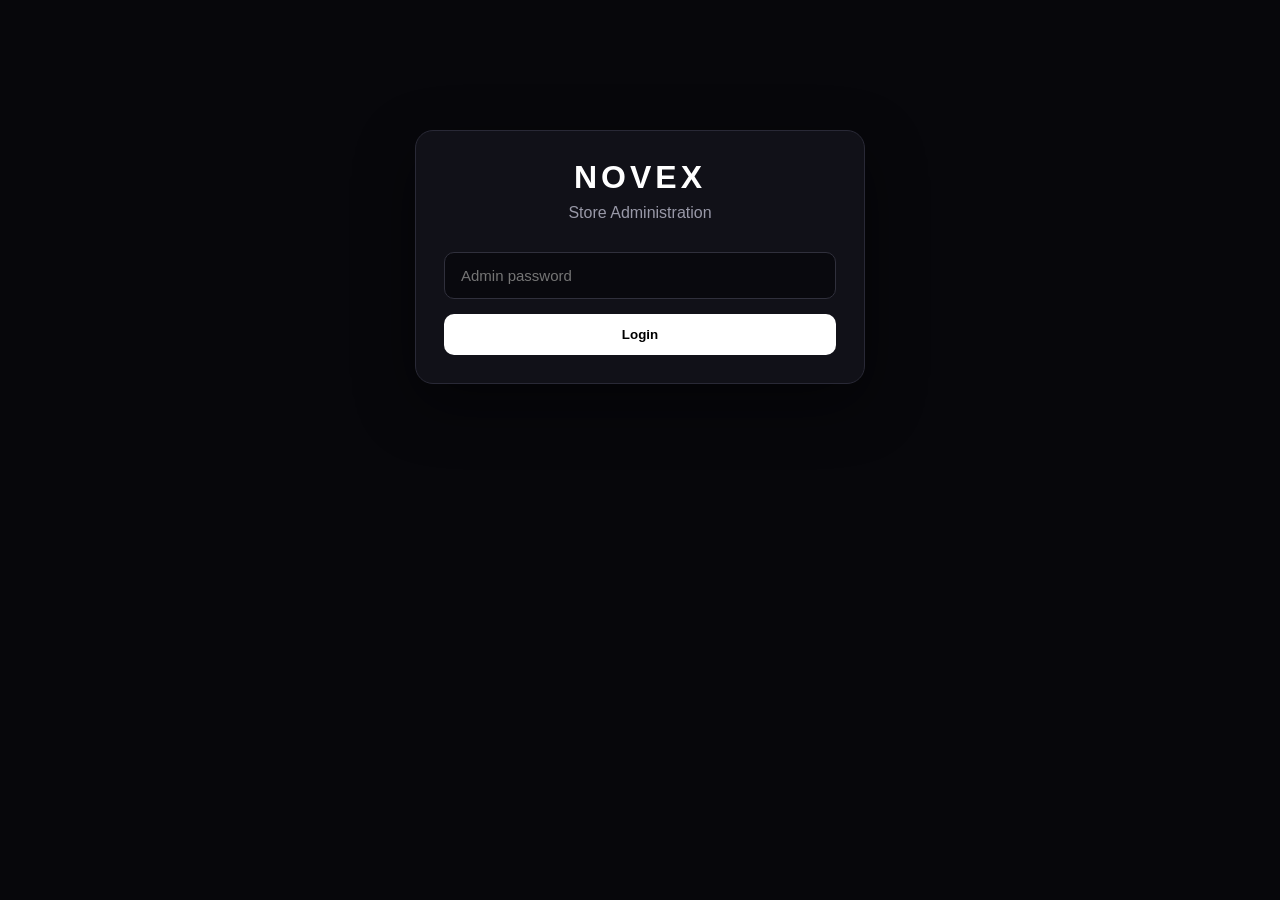
==== admin.html @ 36bc90c6 "Create NOVEX admin panel" ====
<!DOCTYPE html>
<html lang="en">

<head>

    <meta charset="UTF-8">

    <meta
        name="viewport"
        content="width=device-width, initial-scale=1.0">

    <title>NOVEX Admin Panel</title>


    <style>

        * {
            box-sizing: border-box;
        }


        body {

            margin: 0;

            min-height: 100vh;

            font-family:
                Arial,
                Helvetica,
                sans-serif;

            background:
                #07070b;

            color: #ffffff;

            padding: 30px 16px;

        }


        .container {

            width: 100%;

            max-width: 1100px;

            margin: auto;

        }


        .login-card,
        .dashboard {

            background:
                #111118;

            border:
                1px solid #292936;

            border-radius: 18px;

            padding: 28px;

            box-shadow:
                0 20px 60px
                rgba(0,0,0,.45);

        }


        .login-card {

            max-width: 450px;

            margin:
                100px auto;

            text-align: center;

        }


        .logo {

            font-size: 32px;

            font-weight: 900;

            letter-spacing: 4px;

            margin-bottom: 8px;

        }


        .subtitle {

            color: #9999a8;

            margin-bottom: 30px;

        }


        input {

            width: 100%;

            padding: 14px 16px;

            background: #09090e;

            border:
                1px solid #30303c;

            color: white;

            border-radius: 10px;

            outline: none;

            font-size: 15px;

        }


        input:focus {

            border-color: #7777ff;

        }


        button {

            border: 0;

            border-radius: 10px;

            padding: 13px 20px;

            font-weight: 700;

            cursor: pointer;

        }


        .login-button {

            width: 100%;

            margin-top: 15px;

            background: #ffffff;

            color: #000000;

        }


        .login-button:hover {

            opacity: .88;

        }


        .error {

            color: #ff6b6b;

            margin-top: 15px;

            display: none;

        }


        .dashboard {

            display: none;

        }


        .topbar {

            display: flex;

            justify-content:
                space-between;

            align-items: center;

            gap: 15px;

            margin-bottom: 25px;

            flex-wrap: wrap;

        }


        .title {

            font-size: 28px;

            font-weight: 800;

        }


        .logout {

            background: #22222c;

            color: white;

        }


        .stats {

            display: grid;

            grid-template-columns:
                repeat(3, 1fr);

            gap: 15px;

            margin-bottom: 25px;

        }


        .stat {

            background: #0b0b10;

            border:
                1px solid #292936;

            border-radius: 14px;

            padding: 20px;

        }


        .stat-label {

            color: #9999a8;

            font-size: 13px;

        }


        .stat-number {

            font-size: 30px;

            font-weight: 800;

            margin-top: 8px;

        }


        .orders {

            display: flex;

            flex-direction: column;

            gap: 15px;

        }


        .order {

            background: #0b0b10;

            border:
                1px solid #292936;

            border-radius: 14px;

            padding: 20px;

        }


        .order-header {

            display: flex;

            justify-content:
                space-between;

            align-items: center;

            gap: 10px;

            flex-wrap: wrap;

            margin-bottom: 15px;

        }


        .order-id {

            font-weight: 800;

            font-size: 17px;

        }


        .status {

            padding: 6px 10px;

            border-radius: 999px;

            font-size: 12px;

            font-weight: 800;

        }


        .pending {

            background: #332900;

            color: #ffd43b;

        }


        .approved {

            background: #06351d;

            color: #52e08a;

        }


        .rejected {

            background: #3b0b0b;

            color: #ff7777;

        }


        .details {

            display: grid;

            grid-template-columns:
                repeat(2, 1fr);

            gap: 10px;

            color: #ccccd6;

        }


        .detail {

            background: #111118;

            padding: 12px;

            border-radius: 9px;

        }


        .detail strong {

            display: block;

            color: #888896;

            font-size: 11px;

            text-transform: uppercase;

            margin-bottom: 5px;

        }


        .actions {

            display: flex;

            gap: 10px;

            margin-top: 18px;

        }


        .approve {

            background: #1c9c58;

            color: white;

        }


        .reject {

            background: #b83333;

            color: white;

        }


        .refresh {

            background: white;

            color: black;

        }


        .empty {

            text-align: center;

            padding: 50px 20px;

            color: #888896;

        }


        .loading {

            text-align: center;

            padding: 40px;

            color: #9999a8;

        }


        @media (max-width: 700px) {

            .stats {

                grid-template-columns: 1fr;

            }


            .details {

                grid-template-columns: 1fr;

            }


            .actions {

                flex-direction: column;

            }


            .actions button {

                width: 100%;

            }

        }

    </style>

</head>


<body>


<div class="container">


    <!-- LOGIN -->

    <div
        class="login-card"
        id="loginCard">

        <div class="logo">
            NOVEX
        </div>

        <div class="subtitle">
            Store Administration
        </div>


        <input
            type="password"
            id="passwordInput"
            placeholder="Admin password">


        <button
            class="login-button"
            id="loginButton">

            Login

        </button>


        <div
            class="error"
            id="loginError">

            Incorrect admin password.

        </div>

    </div>



    <!-- DASHBOARD -->

    <div
        class="dashboard"
        id="dashboard">


        <div class="topbar">

            <div>

                <div class="title">
                    NOVEX Admin
                </div>

                <div class="subtitle">
                    Order Management
                </div>

            </div>


            <div>

                <button
                    class="refresh"
                    onclick="loadOrders()">

                    ↻ Refresh

                </button>


                <button
                    class="logout"
                    onclick="logout()">

                    Logout

                </button>

            </div>

        </div>



        <!-- STATS -->

        <div class="stats">


            <div class="stat">

                <div class="stat-label">
                    Total Orders
                </div>

                <div
                    class="stat-number"
                    id="totalOrders">

                    0

                </div>

            </div>


            <div class="stat">

                <div class="stat-label">
                    Pending
                </div>

                <div
                    class="stat-number"
                    id="pendingOrders">

                    0

                </div>

            </div>


            <div class="stat">

                <div class="stat-label">
                    Approved
                </div>

                <div
                    class="stat-number"
                    id="approvedOrders">

                    0

                </div>

            </div>


        </div>



        <!-- ORDERS -->

        <div
            class="orders"
            id="orders">

            <div class="loading">
                Loading orders...
            </div>

        </div>


    </div>

</div>



<script>


// ==========================================
// CONFIG
// ==========================================

const API_URL =
    "https://novex-store-api.jainprathmesh031.workers.dev";


// ==========================================
// ADMIN PASSWORD
// ==========================================

let adminPassword = "";


// ==========================================
// LOGIN
// ==========================================

document
    .getElementById("loginButton")
    .addEventListener(
        "click",
        login
    );


document
    .getElementById("passwordInput")
    .addEventListener(
        "keydown",
        function(event) {

            if (
                event.key === "Enter"
            ) {

                login();

            }

        }
    );


async function login() {

    const password =
        document
            .getElementById("passwordInput")
            .value
            .trim();


    if (!password) {

        document
            .getElementById("loginError")
            .textContent =
                "Enter your admin password.";

        document
            .getElementById("loginError")
            .style.display =
                "block";

        return;

    }


    adminPassword =
        password;


    const success =
        await loadOrders();


    if (success) {

        document
            .getElementById("loginCard")
            .style.display =
                "none";

        document
            .getElementById("dashboard")
            .style.display =
                "block";

    } else {

        adminPassword = "";

        document
            .getElementById("loginError")
            .textContent =
                "Incorrect admin password.";

        document
            .getElementById("loginError")
            .style.display =
                "block";

    }

}


// ==========================================
// LOAD ORDERS
// ==========================================

async function loadOrders() {

    try {

        const response =
            await fetch(
                API_URL +
                "/api/admin/orders",
                {

                    method: "GET",

                    headers: {

                        "X-Admin-Password":
                            adminPassword

                    }

                }
            );


        const result =
            await response.json();


        console.log(
            "ADMIN ORDERS:",
            result
        );


        if (
            !response.ok ||
            !result.success
        ) {

            return false;

        }


        displayOrders(
            result.orders || []
        );


        return true;


    } catch (error) {

        console.error(
            "ADMIN ERROR:",
            error
        );

        return false;

    }

}


// ==========================================
// DISPLAY ORDERS
// ==========================================

function displayOrders(orders) {


    const ordersContainer =
        document.getElementById(
            "orders"
        );


    const total =
        orders.length;


    const pending =
        orders.filter(
            order =>
                order.status === "PENDING"
        ).length;


    const approved =
        orders.filter(
            order =>
                order.status === "APPROVED"
        ).length;


    document
        .getElementById("totalOrders")
        .textContent =
            total;


    document
        .getElementById("pendingOrders")
        .textContent =
            pending;


    document
        .getElementById("approvedOrders")
        .textContent =
            approved;


    if (!orders.length) {

        ordersContainer.innerHTML = `

            <div class="empty">

                No orders found.

            </div>

        `;

        return;

    }


    ordersContainer.innerHTML =
        orders
            .map(
                order =>
                    createOrderHTML(order)
            )
            .join("");

}


// ==========================================
// CREATE ORDER CARD
// ==========================================

function createOrderHTML(order) {


    const status =
        String(
            order.status || "PENDING"
        ).toLowerCase();


    const buttons =
        order.status === "PENDING"

            ? `

                <div class="actions">

                    <button
                        class="approve"
                        onclick="approveOrder('${order.order_id}')">

                        ✓ Approve

                    </button>

                    <button
                        class="reject"
                        onclick="rejectOrder('${order.order_id}')">

                        ✕ Reject

                    </button>

                </div>

              `

            : "";


    return `

        <div class="order">


            <div class="order-header">

                <div class="order-id">

                    ${escapeHTML(
                        order.order_id
                    )}

                </div>


                <div
                    class="status ${status}">

                    ${escapeHTML(
                        order.status
                    )}

                </div>

            </div>


            <div class="details">


                <div class="detail">

                    <strong>
                        Minecraft IGN
                    </strong>

                    ${escapeHTML(
                        order.minecraft_ign
                    )}

                </div>


                <div class="detail">

                    <strong>
                        Rank
                    </strong>

                    ${escapeHTML(
                        order.rank
                    )}

                </div>


                <div class="detail">

                    <strong>
                        Amount
                    </strong>

                    ₹${escapeHTML(
                        String(order.amount)
                    )}

                </div>


                <div class="detail">

                    <strong>
                        UTR
                    </strong>

                    ${escapeHTML(
                        order.utr
                    )}

                </div>


            </div>


            ${buttons}


        </div>

    `;

}


// ==========================================
// APPROVE
// ==========================================

async function approveOrder(orderId) {

    if (
        !confirm(
            "Approve this order?"
        )
    ) {

        return;

    }


    await updateOrder(
        "/api/admin/approve",
        orderId
    );

}


// ==========================================
// REJECT
// ==========================================

async function rejectOrder(orderId) {

    if (
        !confirm(
            "Reject this order?"
        )
    ) {

        return;

    }


    await updateOrder(
        "/api/admin/reject",
        orderId
    );

}


// ==========================================
// UPDATE ORDER
// ==========================================

async function updateOrder(
    endpoint,
    orderId
) {

    try {

        const response =
            await fetch(
                API_URL + endpoint,
                {

                    method: "POST",

                    headers: {

                        "Content-Type":
                            "application/json",

                        "X-Admin-Password":
                            adminPassword

                    },

                    body: JSON.stringify({

                        order_id:
                            orderId

                    })

                }
            );


        const result =
            await response.json();


        if (
            !response.ok ||
            !result.success
        ) {

            alert(
                result.error ||
                "Unable to update order."
            );

            return;

        }


        alert(
            result.message
        );


        await loadOrders();


    } catch (error) {

        console.error(error);

        alert(
            "Unable to connect to server."
        );

    }

}


// ==========================================
// LOGOUT
// ==========================================

function logout() {

    adminPassword = "";


    document
        .getElementById("dashboard")
        .style.display =
            "none";


    document
        .getElementById("loginCard")
        .style.display =
            "block";


    document
        .getElementById("passwordInput")
        .value =
            "";


}


// ==========================================
// SECURITY
// ==========================================

function escapeHTML(value) {

    return String(value ?? "")
        .replace(
            /&/g,
            "&amp;"
        )
        .replace(
            /</g,
            "&lt;"
        )
        .replace(
            />/g,
            "&gt;"
        )
        .replace(
            /"/g,
            "&quot;"
        )
        .replace(
            /'/g,
            "&#039;"
        );

}

</script>


</body>

</html>
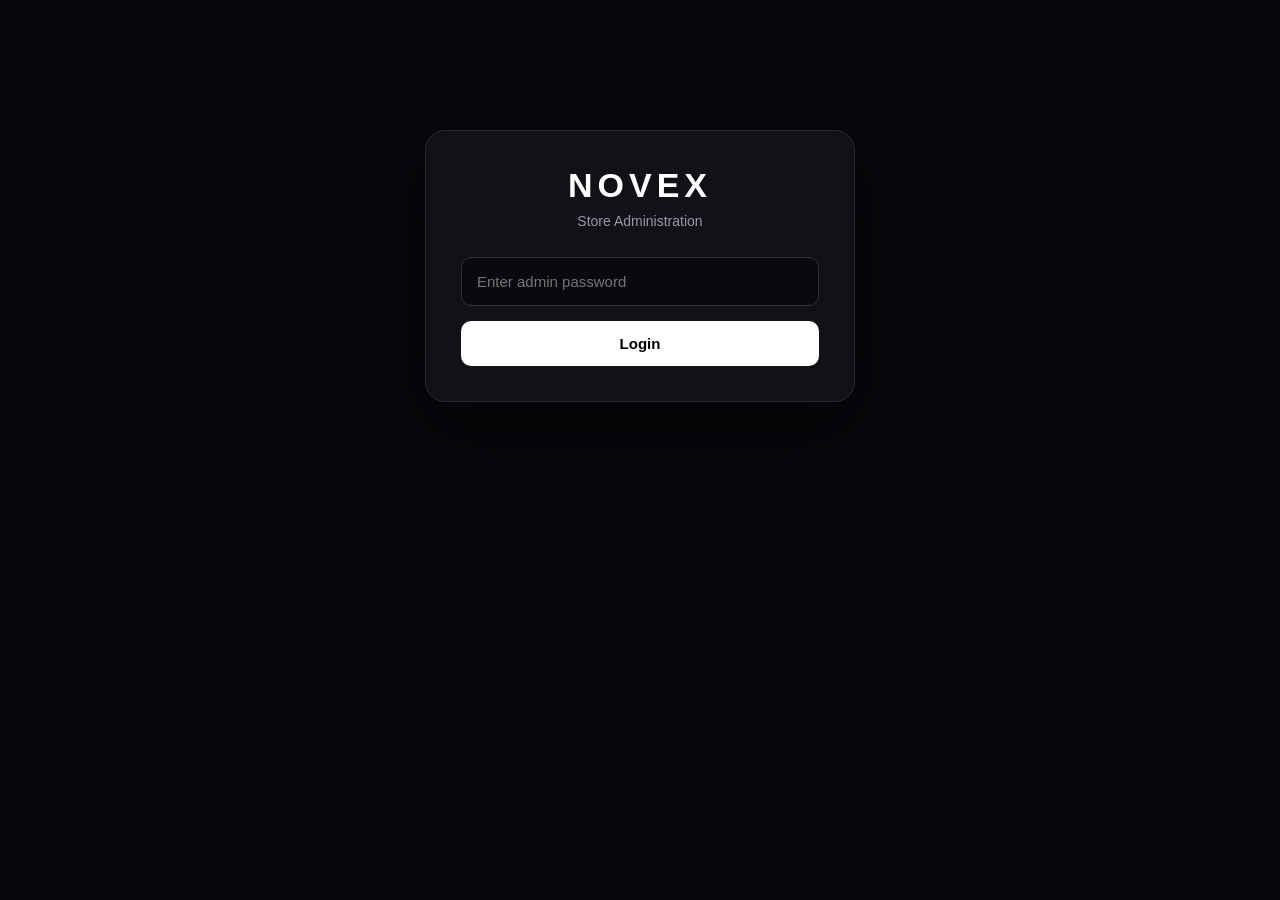
==== commit 531d8a4c: "Replace NOVEX admin panel" ====
--- a/admin.html
+++ b/admin.html
@@ -18,23 +18,21 @@
             box-sizing: border-box;
         }
 
-
         body {
 
             margin: 0;
 
             min-height: 100vh;
+
+            background: #07070b;
+
+            color: #ffffff;
 
             font-family:
                 Arial,
                 Helvetica,
                 sans-serif;
 
-            background:
-                #07070b;
-
-            color: #ffffff;
-
             padding: 30px 16px;
 
         }
@@ -51,177 +49,231 @@
         }
 
 
-        .login-card,
+        /* =========================
+           LOGIN
+        ========================= */
+
+        .login-card {
+
+            width: 100%;
+
+            max-width: 430px;
+
+            margin: 100px auto;
+
+            padding: 35px;
+
+            background: #111118;
+
+            border: 1px solid #292936;
+
+            border-radius: 20px;
+
+            text-align: center;
+
+            box-shadow:
+                0 25px 70px
+                rgba(0,0,0,.45);
+
+        }
+
+
+        .logo {
+
+            font-size: 34px;
+
+            font-weight: 900;
+
+            letter-spacing: 5px;
+
+            margin-bottom: 8px;
+
+        }
+
+
+        .subtitle {
+
+            color: #9999a8;
+
+            font-size: 14px;
+
+            margin-bottom: 28px;
+
+        }
+
+
+        .input {
+
+            width: 100%;
+
+            padding: 15px;
+
+            border-radius: 10px;
+
+            border: 1px solid #30303c;
+
+            background: #09090e;
+
+            color: white;
+
+            font-size: 15px;
+
+            outline: none;
+
+        }
+
+
+        .input:focus {
+
+            border-color: #7777ff;
+
+        }
+
+
+        .login-button {
+
+            width: 100%;
+
+            margin-top: 15px;
+
+            padding: 14px;
+
+            border: none;
+
+            border-radius: 10px;
+
+            background: white;
+
+            color: black;
+
+            font-size: 15px;
+
+            font-weight: 800;
+
+            cursor: pointer;
+
+        }
+
+
+        .login-button:hover {
+
+            opacity: .88;
+
+        }
+
+
+        .login-button:disabled {
+
+            opacity: .5;
+
+            cursor: wait;
+
+        }
+
+
+        .error {
+
+            display: none;
+
+            margin-top: 15px;
+
+            color: #ff7070;
+
+            font-size: 14px;
+
+            line-height: 1.5;
+
+        }
+
+
+        /* =========================
+           DASHBOARD
+        ========================= */
+
         .dashboard {
 
-            background:
-                #111118;
-
-            border:
-                1px solid #292936;
-
-            border-radius: 18px;
-
-            padding: 28px;
-
-            box-shadow:
-                0 20px 60px
-                rgba(0,0,0,.45);
-
-        }
-
-
-        .login-card {
-
-            max-width: 450px;
-
-            margin:
-                100px auto;
-
-            text-align: center;
-
-        }
-
-
-        .logo {
-
-            font-size: 32px;
+            display: none;
+
+        }
+
+
+        .topbar {
+
+            display: flex;
+
+            justify-content: space-between;
+
+            align-items: center;
+
+            gap: 15px;
+
+            flex-wrap: wrap;
+
+            margin-bottom: 25px;
+
+        }
+
+
+        .title {
+
+            font-size: 30px;
 
             font-weight: 900;
 
-            letter-spacing: 4px;
-
-            margin-bottom: 8px;
-
-        }
-
-
-        .subtitle {
-
-            color: #9999a8;
-
-            margin-bottom: 30px;
-
-        }
-
-
-        input {
-
-            width: 100%;
-
-            padding: 14px 16px;
-
-            background: #09090e;
-
-            border:
-                1px solid #30303c;
+        }
+
+
+        .top-buttons {
+
+            display: flex;
+
+            gap: 10px;
+
+        }
+
+
+        button {
+
+            cursor: pointer;
+
+        }
+
+
+        .refresh-button,
+        .logout-button {
+
+            padding: 12px 18px;
+
+            border-radius: 10px;
+
+            border: none;
+
+            font-weight: 800;
+
+        }
+
+
+        .refresh-button {
+
+            background: white;
+
+            color: black;
+
+        }
+
+
+        .logout-button {
+
+            background: #24242e;
 
             color: white;
 
-            border-radius: 10px;
-
-            outline: none;
-
-            font-size: 15px;
-
-        }
-
-
-        input:focus {
-
-            border-color: #7777ff;
-
-        }
-
-
-        button {
-
-            border: 0;
-
-            border-radius: 10px;
-
-            padding: 13px 20px;
-
-            font-weight: 700;
-
-            cursor: pointer;
-
-        }
-
-
-        .login-button {
-
-            width: 100%;
-
-            margin-top: 15px;
-
-            background: #ffffff;
-
-            color: #000000;
-
-        }
-
-
-        .login-button:hover {
-
-            opacity: .88;
-
-        }
-
-
-        .error {
-
-            color: #ff6b6b;
-
-            margin-top: 15px;
-
-            display: none;
-
-        }
-
-
-        .dashboard {
-
-            display: none;
-
-        }
-
-
-        .topbar {
-
-            display: flex;
-
-            justify-content:
-                space-between;
-
-            align-items: center;
-
-            gap: 15px;
-
-            margin-bottom: 25px;
-
-            flex-wrap: wrap;
-
-        }
-
-
-        .title {
-
-            font-size: 28px;
-
-            font-weight: 800;
-
-        }
-
-
-        .logout {
-
-            background: #22222c;
-
-            color: white;
-
-        }
-
+        }
+
+
+        /* =========================
+           STATS
+        ========================= */
 
         .stats {
 
@@ -239,69 +291,70 @@
 
         .stat {
 
-            background: #0b0b10;
-
-            border:
-                1px solid #292936;
-
-            border-radius: 14px;
+            padding: 22px;
+
+            background: #111118;
+
+            border: 1px solid #292936;
+
+            border-radius: 15px;
+
+        }
+
+
+        .stat-label {
+
+            color: #9999a8;
+
+            font-size: 13px;
+
+        }
+
+
+        .stat-number {
+
+            font-size: 32px;
+
+            font-weight: 900;
+
+            margin-top: 8px;
+
+        }
+
+
+        /* =========================
+           ORDERS
+        ========================= */
+
+        .orders {
+
+            display: flex;
+
+            flex-direction: column;
+
+            gap: 15px;
+
+        }
+
+
+        .order {
 
             padding: 20px;
 
-        }
-
-
-        .stat-label {
-
-            color: #9999a8;
-
-            font-size: 13px;
-
-        }
-
-
-        .stat-number {
-
-            font-size: 30px;
-
-            font-weight: 800;
-
-            margin-top: 8px;
-
-        }
-
-
-        .orders {
+            background: #111118;
+
+            border: 1px solid #292936;
+
+            border-radius: 15px;
+
+        }
+
+
+        .order-header {
 
             display: flex;
 
-            flex-direction: column;
-
-            gap: 15px;
-
-        }
-
-
-        .order {
-
-            background: #0b0b10;
-
-            border:
-                1px solid #292936;
-
-            border-radius: 14px;
-
-            padding: 20px;
-
-        }
-
-
-        .order-header {
-
-            display: flex;
-
-            justify-content:
-                space-between;
+            justify-content: space-between;
 
             align-items: center;
 
@@ -309,36 +362,36 @@
 
             flex-wrap: wrap;
 
-            margin-bottom: 15px;
+            margin-bottom: 16px;
 
         }
 
 
         .order-id {
 
-            font-weight: 800;
-
             font-size: 17px;
 
+            font-weight: 900;
+
         }
 
 
         .status {
 
-            padding: 6px 10px;
+            padding: 7px 12px;
 
             border-radius: 999px;
 
             font-size: 12px;
 
-            font-weight: 800;
+            font-weight: 900;
 
         }
 
 
         .pending {
 
-            background: #332900;
+            background: #3b3000;
 
             color: #ffd43b;
 
@@ -349,14 +402,14 @@
 
             background: #06351d;
 
-            color: #52e08a;
+            color: #55e38b;
 
         }
 
 
         .rejected {
 
-            background: #3b0b0b;
+            background: #3c0b0b;
 
             color: #ff7777;
 
@@ -372,93 +425,96 @@
 
             gap: 10px;
 
-            color: #ccccd6;
-
         }
 
 
         .detail {
 
+            padding: 13px;
+
+            background: #0b0b10;
+
+            border-radius: 10px;
+
+            color: #ddddE5;
+
+            word-break: break-word;
+
+        }
+
+
+        .detail-label {
+
+            display: block;
+
+            color: #888896;
+
+            font-size: 11px;
+
+            text-transform: uppercase;
+
+            margin-bottom: 5px;
+
+        }
+
+
+        .actions {
+
+            display: flex;
+
+            gap: 10px;
+
+            margin-top: 18px;
+
+        }
+
+
+        .approve-button,
+        .reject-button {
+
+            padding: 12px 18px;
+
+            border: none;
+
+            border-radius: 9px;
+
+            font-weight: 800;
+
+        }
+
+
+        .approve-button {
+
+            background: #1d9c58;
+
+            color: white;
+
+        }
+
+
+        .reject-button {
+
+            background: #b83333;
+
+            color: white;
+
+        }
+
+
+        .empty,
+        .loading {
+
+            padding: 50px 20px;
+
+            text-align: center;
+
+            color: #888896;
+
             background: #111118;
 
-            padding: 12px;
-
-            border-radius: 9px;
-
-        }
-
-
-        .detail strong {
-
-            display: block;
-
-            color: #888896;
-
-            font-size: 11px;
-
-            text-transform: uppercase;
-
-            margin-bottom: 5px;
-
-        }
-
-
-        .actions {
-
-            display: flex;
-
-            gap: 10px;
-
-            margin-top: 18px;
-
-        }
-
-
-        .approve {
-
-            background: #1c9c58;
-
-            color: white;
-
-        }
-
-
-        .reject {
-
-            background: #b83333;
-
-            color: white;
-
-        }
-
-
-        .refresh {
-
-            background: white;
-
-            color: black;
-
-        }
-
-
-        .empty {
-
-            text-align: center;
-
-            padding: 50px 20px;
-
-            color: #888896;
-
-        }
-
-
-        .loading {
-
-            text-align: center;
-
-            padding: 40px;
-
-            color: #9999a8;
+            border: 1px solid #292936;
+
+            border-radius: 15px;
 
         }
 
@@ -486,7 +542,8 @@
             }
 
 
-            .actions button {
+            .approve-button,
+            .reject-button {
 
                 width: 100%;
 
@@ -505,25 +562,31 @@
 <div class="container">
 
 
-    <!-- LOGIN -->
+    <!-- ==================================
+         LOGIN SCREEN
+    =================================== -->
 
     <div
         class="login-card"
         id="loginCard">
 
+
         <div class="logo">
             NOVEX
         </div>
 
+
         <div class="subtitle">
             Store Administration
         </div>
 
 
         <input
+            class="input"
+            id="passwordInput"
             type="password"
-            id="passwordInput"
-            placeholder="Admin password">
+            placeholder="Enter admin password"
+            autocomplete="current-password">
 
 
         <button
@@ -539,15 +602,16 @@
             class="error"
             id="loginError">
 
-            Incorrect admin password.
-
         </div>
 
+
     </div>
 
 
 
-    <!-- DASHBOARD -->
+    <!-- ==================================
+         ADMIN DASHBOARD
+    =================================== -->
 
     <div
         class="dashboard"
@@ -556,6 +620,7 @@
 
         <div class="topbar">
 
+
             <div>
 
                 <div class="title">
@@ -563,17 +628,18 @@
                 </div>
 
                 <div class="subtitle">
-                    Order Management
+                    Store Order Management
                 </div>
 
             </div>
 
 
-            <div>
+            <div class="top-buttons">
+
 
                 <button
-                    class="refresh"
-                    onclick="loadOrders()">
+                    class="refresh-button"
+                    id="refreshButton">
 
                     ↻ Refresh
 
@@ -581,20 +647,24 @@
 
 
                 <button
-                    class="logout"
-                    onclick="logout()">
+                    class="logout-button"
+                    id="logoutButton">
 
                     Logout
 
                 </button>
 
+
             </div>
 
+
         </div>
 
 
 
-        <!-- STATS -->
+        <!-- ==================================
+             STATISTICS
+        =================================== -->
 
         <div class="stats">
 
@@ -619,7 +689,7 @@
             <div class="stat">
 
                 <div class="stat-label">
-                    Pending
+                    Pending Orders
                 </div>
 
                 <div
@@ -636,7 +706,7 @@
             <div class="stat">
 
                 <div class="stat-label">
-                    Approved
+                    Approved Orders
                 </div>
 
                 <div
@@ -654,7 +724,9 @@
 
 
 
-        <!-- ORDERS -->
+        <!-- ==================================
+             ORDERS
+        =================================== -->
 
         <div
             class="orders"
@@ -669,6 +741,7 @@
 
     </div>
 
+
 </div>
 
 
@@ -676,71 +749,125 @@
 <script>
 
 
-// ==========================================
-// CONFIG
-// ==========================================
+/* =========================================
+   CONFIGURATION
+========================================= */
+
 
 const API_URL =
     "https://novex-store-api.jainprathmesh031.workers.dev";
 
 
-// ==========================================
-// ADMIN PASSWORD
-// ==========================================
+/* =========================================
+   ADMIN PASSWORD
+========================================= */
+
 
 let adminPassword = "";
 
 
-// ==========================================
-// LOGIN
-// ==========================================
-
-document
-    .getElementById("loginButton")
-    .addEventListener(
-        "click",
-        login
+/* =========================================
+   ELEMENTS
+========================================= */
+
+
+const loginCard =
+    document.getElementById(
+        "loginCard"
     );
 
 
-document
-    .getElementById("passwordInput")
-    .addEventListener(
-        "keydown",
-        function(event) {
-
-            if (
-                event.key === "Enter"
-            ) {
-
-                login();
-
-            }
-
-        }
+const dashboard =
+    document.getElementById(
+        "dashboard"
     );
 
 
+const passwordInput =
+    document.getElementById(
+        "passwordInput"
+    );
+
+
+const loginButton =
+    document.getElementById(
+        "loginButton"
+    );
+
+
+const loginError =
+    document.getElementById(
+        "loginError"
+    );
+
+
+const refreshButton =
+    document.getElementById(
+        "refreshButton"
+    );
+
+
+const logoutButton =
+    document.getElementById(
+        "logoutButton"
+    );
+
+
+const ordersContainer =
+    document.getElementById(
+        "orders"
+    );
+
+
+/* =========================================
+   LOGIN BUTTON
+========================================= */
+
+
+loginButton.addEventListener(
+    "click",
+    login
+);
+
+
+/* =========================================
+   ENTER KEY LOGIN
+========================================= */
+
+
+passwordInput.addEventListener(
+    "keydown",
+    function(event) {
+
+        if (
+            event.key === "Enter"
+        ) {
+
+            login();
+
+        }
+
+    }
+);
+
+
+/* =========================================
+   LOGIN
+========================================= */
+
+
 async function login() {
 
+
     const password =
-        document
-            .getElementById("passwordInput")
-            .value
-            .trim();
+        passwordInput.value;
 
 
     if (!password) {
 
-        document
-            .getElementById("loginError")
-            .textContent =
-                "Enter your admin password.";
-
-        document
-            .getElementById("loginError")
-            .style.display =
-                "block";
+        showLoginError(
+            "Please enter your admin password."
+        );
 
         return;
 
@@ -751,48 +878,84 @@
         password;
 
 
+    loginButton.disabled =
+        true;
+
+
+    loginButton.textContent =
+        "Checking...";
+
+
+    hideLoginError();
+
+
     const success =
         await loadOrders();
 
 
+    loginButton.disabled =
+        false;
+
+
+    loginButton.textContent =
+        "Login";
+
+
     if (success) {
 
-        document
-            .getElementById("loginCard")
-            .style.display =
-                "none";
-
-        document
-            .getElementById("dashboard")
-            .style.display =
-                "block";
+
+        loginCard.style.display =
+            "none";
+
+
+        dashboard.style.display =
+            "block";
+
 
     } else {
 
-        adminPassword = "";
-
-        document
-            .getElementById("loginError")
-            .textContent =
-                "Incorrect admin password.";
-
-        document
-            .getElementById("loginError")
-            .style.display =
-                "block";
+
+        adminPassword =
+            "";
+
 
     }
 
 }
 
 
-// ==========================================
-// LOAD ORDERS
-// ==========================================
+/* =========================================
+   LOAD ORDERS
+========================================= */
+
 
 async function loadOrders() {
 
+
+    console.log(
+        "================================"
+    );
+
+
+    console.log(
+        "NOVEX ADMIN: Loading orders"
+    );
+
+
+    console.log(
+        "Password present:",
+        adminPassword.length > 0
+    );
+
+
+    console.log(
+        "API:",
+        API_URL
+    );
+
+
     try {
+
 
         const response =
             await fetch(
@@ -802,10 +965,15 @@
 
                     method: "GET",
 
+                    cache: "no-store",
+
                     headers: {
 
                         "X-Admin-Password":
-                            adminPassword
+                            adminPassword,
+
+                        "Accept":
+                            "application/json"
 
                     }
 
@@ -813,41 +981,145 @@
             );
 
 
-        const result =
-            await response.json();
-
-
         console.log(
-            "ADMIN ORDERS:",
-            result
+            "HTTP status:",
+            response.status
         );
 
 
+        const responseText =
+            await response.text();
+
+
+        console.log(
+            "API response:",
+            responseText
+        );
+
+
+        let data;
+
+
+        try {
+
+            data =
+                JSON.parse(
+                    responseText
+                );
+
+        } catch (jsonError) {
+
+
+            showLoginError(
+                "The API returned an invalid response. Check the browser Console."
+            );
+
+
+            console.error(
+                "JSON ERROR:",
+                jsonError
+            );
+
+
+            return false;
+
+        }
+
+
+        /* =============================
+           SUCCESS
+        ============================= */
+
+
         if (
-            !response.ok ||
-            !result.success
+            response.ok &&
+            data.success
         ) {
 
+
+            console.log(
+                "ADMIN LOGIN SUCCESS"
+            );
+
+
+            displayOrders(
+                Array.isArray(
+                    data.orders
+                )
+                    ? data.orders
+                    : []
+            );
+
+
+            return true;
+
+        }
+
+
+        /* =============================
+           UNAUTHORIZED
+        ============================= */
+
+
+        if (
+            response.status === 401
+        ) {
+
+
+            showLoginError(
+                "Password rejected by the Worker. Check that ADMIN_PASSWORD is the exact secret used by this Worker."
+            );
+
+
+            console.error(
+                "Worker returned 401 Unauthorized."
+            );
+
+
             return false;
 
         }
 
 
-        displayOrders(
-            result.orders || []
+        /* =============================
+           OTHER API ERROR
+        ============================= */
+
+
+        showLoginError(
+            "API error (" +
+            response.status +
+            "): " +
+            (
+                data.error ||
+                "Unknown error."
+            )
         );
 
 
-        return true;
+        console.error(
+            "API ERROR:",
+            data
+        );
+
+
+        return false;
 
 
     } catch (error) {
 
+
         console.error(
-            "ADMIN ERROR:",
+            "FETCH ERROR:",
             error
         );
 
+
+        showLoginError(
+            "Could not connect to the NOVEX API. Check the browser Console."
+        );
+
+
         return false;
 
     }
@@ -855,17 +1127,14 @@
 }
 
 
-// ==========================================
-// DISPLAY ORDERS
-// ==========================================
-
-function displayOrders(orders) {
-
-
-    const ordersContainer =
-        document.getElementById(
-            "orders"
-        );
+/* =========================================
+   DISPLAY ORDERS
+========================================= */
+
+
+function displayOrders(
+    orders
+) {
 
 
     const total =
@@ -874,37 +1143,58 @@
 
     const pending =
         orders.filter(
-            order =>
-                order.status === "PENDING"
+            function(order) {
+
+                return String(
+                    order.status
+                ).toUpperCase()
+                === "PENDING";
+
+            }
         ).length;
 
 
     const approved =
         orders.filter(
-            order =>
-                order.status === "APPROVED"
+            function(order) {
+
+                return String(
+                    order.status
+                ).toUpperCase()
+                === "APPROVED";
+
+            }
         ).length;
 
 
     document
-        .getElementById("totalOrders")
+        .getElementById(
+            "totalOrders"
+        )
         .textContent =
             total;
 
 
     document
-        .getElementById("pendingOrders")
+        .getElementById(
+            "pendingOrders"
+        )
         .textContent =
             pending;
 
 
     document
-        .getElementById("approvedOrders")
+        .getElementById(
+            "approvedOrders"
+        )
         .textContent =
             approved;
 
 
-    if (!orders.length) {
+    if (
+        orders.length === 0
+    ) {
+
 
         ordersContainer.innerHTML = `
 
@@ -915,6 +1205,7 @@
             </div>
 
         `;
+
 
         return;
 
@@ -924,144 +1215,212 @@
     ordersContainer.innerHTML =
         orders
             .map(
-                order =>
-                    createOrderHTML(order)
+                createOrderHTML
             )
             .join("");
 
+
 }
 
 
-// ==========================================
-// CREATE ORDER CARD
-// ==========================================
-
-function createOrderHTML(order) {
+/* =========================================
+   CREATE ORDER HTML
+========================================= */
+
+
+function createOrderHTML(
+    order
+) {
 
 
     const status =
         String(
-            order.status || "PENDING"
-        ).toLowerCase();
-
-
-    const buttons =
-        order.status === "PENDING"
-
-            ? `
-
-                <div class="actions">
-
-                    <button
-                        class="approve"
-                        onclick="approveOrder('${order.order_id}')">
-
-                        ✓ Approve
-
-                    </button>
-
-                    <button
-                        class="reject"
-                        onclick="rejectOrder('${order.order_id}')">
-
-                        ✕ Reject
-
-                    </button>
+            order.status ||
+            "PENDING"
+        ).toUpperCase();
+
+
+    let statusClass =
+        "pending";
+
+
+    if (
+        status === "APPROVED"
+    ) {
+
+        statusClass =
+            "approved";
+
+    }
+
+
+    if (
+        status === "REJECTED"
+    ) {
+
+        statusClass =
+            "rejected";
+
+    }
+
+
+    let actions =
+        "";
+
+
+    if (
+        status === "PENDING"
+    ) {
+
+
+        actions = `
+
+            <div class="actions">
+
+                <button
+                    class="approve-button"
+                    onclick="approveOrder(
+                        '${escapeHTML(
+                            order.order_id
+                        )}'
+                    )">
+
+                    ✓ Approve Order
+
+                </button>
+
+
+                <button
+                    class="reject-button"
+                    onclick="rejectOrder(
+                        '${escapeHTML(
+                            order.order_id
+                        )}'
+                    )">
+
+                    ✕ Reject Order
+
+                </button>
+
+            </div>
+
+        `;
+
+    }
+
+
+    return `
+
+        <div class="order">
+
+
+            <div class="order-header">
+
+                <div class="order-id">
+
+                    ${escapeHTML(
+                        order.order_id ||
+                        "Unknown Order"
+                    )}
 
                 </div>
 
-              `
-
-            : "";
-
-
-    return `
-
-        <div class="order">
-
-
-            <div class="order-header">
-
-                <div class="order-id">
+
+                <div
+                    class="status ${statusClass}">
 
                     ${escapeHTML(
-                        order.order_id
+                        status
                     )}
 
                 </div>
 
-
-                <div
-                    class="status ${status}">
+            </div>
+
+
+
+            <div class="details">
+
+
+                <div class="detail">
+
+                    <span class="detail-label">
+                        Minecraft IGN
+                    </span>
 
                     ${escapeHTML(
-                        order.status
+                        order.minecraft_ign ||
+                        order.ign ||
+                        "-"
                     )}
 
                 </div>
 
+
+                <div class="detail">
+
+                    <span class="detail-label">
+                        Rank
+                    </span>
+
+                    ${escapeHTML(
+                        order.rank ||
+                        "-"
+                    )}
+
+                </div>
+
+
+                <div class="detail">
+
+                    <span class="detail-label">
+                        Amount
+                    </span>
+
+                    ₹${escapeHTML(
+                        String(
+                            order.amount ??
+                            order.price ??
+                            "-"
+                        )
+                    )}
+
+                </div>
+
+
+                <div class="detail">
+
+                    <span class="detail-label">
+                        UTR / Transaction ID
+                    </span>
+
+                    ${escapeHTML(
+                        order.utr ||
+                        order.transaction_id ||
+                        "-"
+                    )}
+
+                </div>
+
+
+                <div class="detail">
+
+                    <span class="detail-label">
+                        Created
+                    </span>
+
+                    ${escapeHTML(
+                        order.created_at ||
+                        "-"
+                    )}
+
+                </div>
+
+
             </div>
 
 
-            <div class="details">
-
-
-                <div class="detail">
-
-                    <strong>
-                        Minecraft IGN
-                    </strong>
-
-                    ${escapeHTML(
-                        order.minecraft_ign
-                    )}
-
-                </div>
-
-
-                <div class="detail">
-
-                    <strong>
-                        Rank
-                    </strong>
-
-                    ${escapeHTML(
-                        order.rank
-                    )}
-
-                </div>
-
-
-                <div class="detail">
-
-                    <strong>
-                        Amount
-                    </strong>
-
-                    ₹${escapeHTML(
-                        String(order.amount)
-                    )}
-
-                </div>
-
-
-                <div class="detail">
-
-                    <strong>
-                        UTR
-                    </strong>
-
-                    ${escapeHTML(
-                        order.utr
-                    )}
-
-                </div>
-
-
-            </div>
-
-
-            ${buttons}
+            ${actions}
 
 
         </div>
@@ -1071,17 +1430,23 @@
 }
 
 
-// ==========================================
-// APPROVE
-// ==========================================
-
-async function approveOrder(orderId) {
-
-    if (
-        !confirm(
-            "Approve this order?"
-        )
-    ) {
+/* =========================================
+   APPROVE ORDER
+========================================= */
+
+
+async function approveOrder(
+    orderId
+) {
+
+
+    const confirmed =
+        confirm(
+            "Are you sure you want to APPROVE this order?"
+        );
+
+
+    if (!confirmed) {
 
         return;
 
@@ -1096,17 +1461,23 @@
 }
 
 
-// ==========================================
-// REJECT
-// ==========================================
-
-async function rejectOrder(orderId) {
-
-    if (
-        !confirm(
-            "Reject this order?"
-        )
-    ) {
+/* =========================================
+   REJECT ORDER
+========================================= */
+
+
+async function rejectOrder(
+    orderId
+) {
+
+
+    const confirmed =
+        confirm(
+            "Are you sure you want to REJECT this order?"
+        );
+
+
+    if (!confirmed) {
 
         return;
 
@@ -1121,23 +1492,35 @@
 }
 
 
-// ==========================================
-// UPDATE ORDER
-// ==========================================
+/* =========================================
+   UPDATE ORDER
+========================================= */
+
 
 async function updateOrder(
     endpoint,
     orderId
 ) {
 
+
     try {
+
+
+        console.log(
+            "Updating order:",
+            orderId
+        );
+
 
         const response =
             await fetch(
-                API_URL + endpoint,
+                API_URL +
+                endpoint,
                 {
 
                     method: "POST",
+
+                    cache: "no-store",
 
                     headers: {
 
@@ -1145,42 +1528,75 @@
                             "application/json",
 
                         "X-Admin-Password":
-                            adminPassword
+                            adminPassword,
+
+                        "Accept":
+                            "application/json"
 
                     },
 
-                    body: JSON.stringify({
-
-                        order_id:
-                            orderId
-
-                    })
+                    body:
+                        JSON.stringify({
+
+                            order_id:
+                                orderId
+
+                        })
 
                 }
             );
 
 
-        const result =
-            await response.json();
+        const text =
+            await response.text();
+
+
+        console.log(
+            "Update response:",
+            response.status,
+            text
+        );
+
+
+        let data;
+
+
+        try {
+
+            data =
+                JSON.parse(text);
+
+        } catch (error) {
+
+            alert(
+                "Server returned an invalid response."
+            );
+
+            return;
+
+        }
 
 
         if (
             !response.ok ||
-            !result.success
+            !data.success
         ) {
 
+
             alert(
-                result.error ||
-                "Unable to update order."
+                data.error ||
+                "Could not update order."
             );
 
+
             return;
 
         }
 
 
         alert(
-            result.message
+            data.message ||
+            "Order updated successfully."
         );
 
 
@@ -1189,10 +1605,15 @@
 
     } catch (error) {
 
-        console.error(error);
+
+        console.error(
+            "UPDATE ERROR:",
+            error
+        );
+
 
         alert(
-            "Unable to connect to server."
+            "Could not connect to the NOVEX API."
         );
 
     }
@@ -1200,59 +1621,144 @@
 }
 
 
-// ==========================================
-// LOGOUT
-// ==========================================
-
-function logout() {
-
-    adminPassword = "";
-
-
-    document
-        .getElementById("dashboard")
-        .style.display =
+/* =========================================
+   REFRESH
+========================================= */
+
+
+refreshButton.addEventListener(
+    "click",
+    async function() {
+
+        refreshButton.disabled =
+            true;
+
+
+        refreshButton.textContent =
+            "Loading...";
+
+
+        await loadOrders();
+
+
+        refreshButton.disabled =
+            false;
+
+
+        refreshButton.textContent =
+            "↻ Refresh";
+
+    }
+);
+
+
+/* =========================================
+   LOGOUT
+========================================= */
+
+
+logoutButton.addEventListener(
+    "click",
+    function() {
+
+
+        adminPassword =
+            "";
+
+
+        dashboard.style.display =
             "none";
 
 
-    document
-        .getElementById("loginCard")
-        .style.display =
+        loginCard.style.display =
             "block";
 
 
-    document
-        .getElementById("passwordInput")
-        .value =
+        passwordInput.value =
             "";
 
 
+        hideLoginError();
+
+
+        passwordInput.focus();
+
+    }
+);
+
+
+/* =========================================
+   LOGIN ERROR
+========================================= */
+
+
+function showLoginError(
+    message
+) {
+
+
+    loginError.textContent =
+        message;
+
+
+    loginError.style.display =
+        "block";
+
 }
 
 
-// ==========================================
-// SECURITY
-// ==========================================
-
-function escapeHTML(value) {
-
-    return String(value ?? "")
+/* =========================================
+   HIDE LOGIN ERROR
+========================================= */
+
+
+function hideLoginError() {
+
+
+    loginError.textContent =
+        "";
+
+
+    loginError.style.display =
+        "none";
+
+}
+
+
+/* =========================================
+   HTML SECURITY
+========================================= */
+
+
+function escapeHTML(
+    value
+) {
+
+
+    return String(
+        value ?? ""
+    )
+
         .replace(
             /&/g,
             "&amp;"
         )
+
         .replace(
             /</g,
             "&lt;"
         )
+
         .replace(
             />/g,
             "&gt;"
         )
+
         .replace(
             /"/g,
             "&quot;"
         )
+
         .replace(
             /'/g,
             "&#039;"
@@ -1260,6 +1766,23 @@
 
 }
 
+
+/* =========================================
+   STARTUP
+========================================= */
+
+
+console.log(
+    "NOVEX ADMIN PANEL LOADED"
+);
+
+
+console.log(
+    "API URL:",
+    API_URL
+);
+
+
 </script>
 
 
